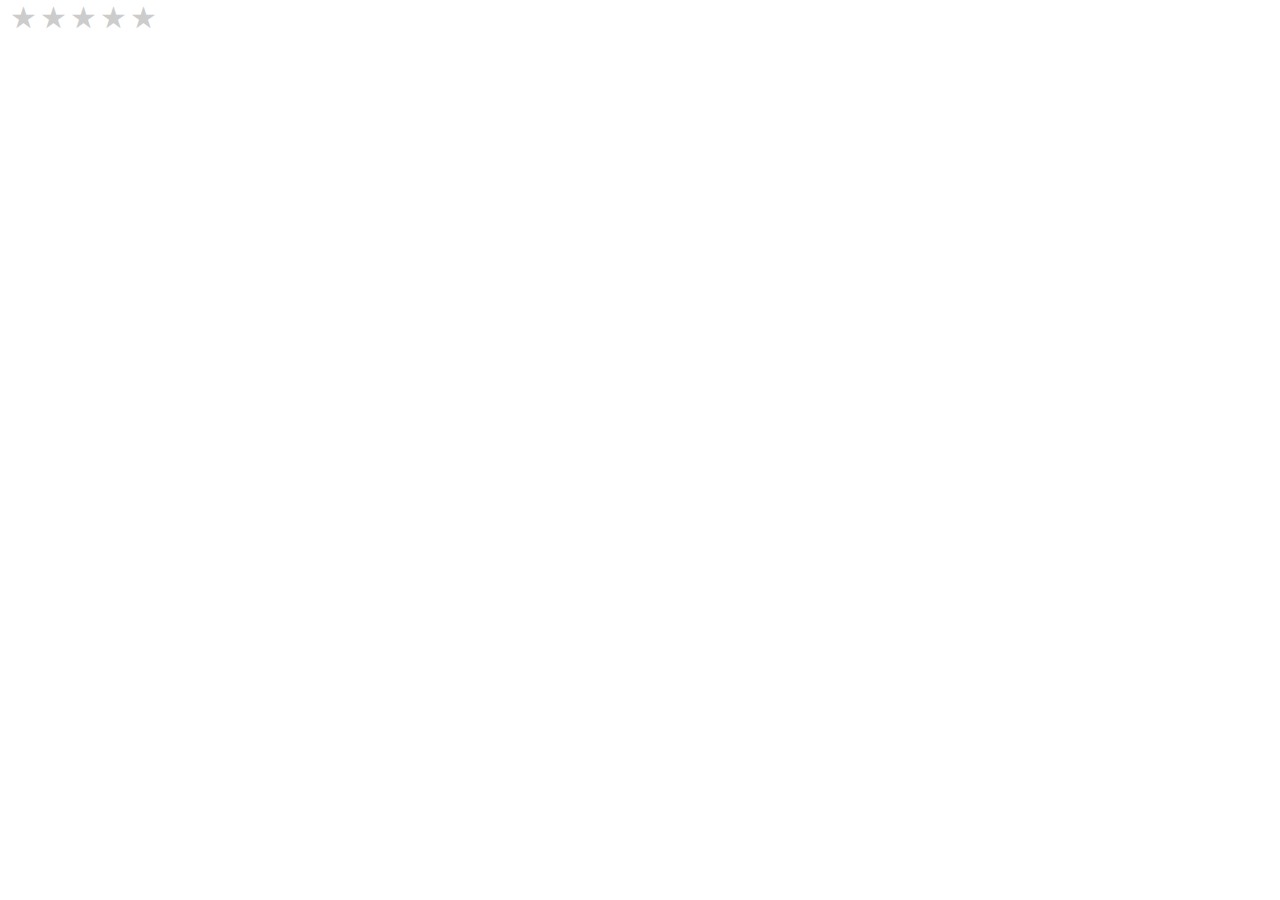
==== index.html @ 42a5ca19 "Initial commit" ====
<!DOCTYPE html>
<html lang="en">
  <head>
    <title>Home</title>
    <meta charset="UTF-8" />
    <meta name="viewport" content="width=device-width" />
    <link rel="stylesheet" href="styles.css" />
    <link rel="stylesheet" href="rating-component/style.css" class="rel" />
    <link rel="stylesheet" href="satisfied-component/style.css" class="rel" />
    <link rel="stylesheet" href="dissatisfied-component/style.css" class="rel" />
    <script type="module" src="script.js"></script>
    <script type="module" src="rating-component/rating.js"></script>
  </head>
  <body id="app-body">
    
  </body>
</html>
---- styles.css ----

---- rating-component/style.css ----
/** Variables */

:root {
  --star-background-color-hover: rgb(39, 204, 137);
  --star-background-color-clicked: rgb(39, 204, 137);
}

/** Component style */

*{
  margin: 0;
  padding: 0;
  
}
.rate {
  float: left;
  height: 46px;
  padding: 0 10px;
}
.rate:not(:checked) > input {
  position:absolute;
  top:-9999px;
}
.rate:not(:checked) > label {
  float:right;
  width:1em;
  overflow:hidden;
  white-space:nowrap;
  cursor:pointer;
  font-size:30px;
  color:#ccc;
}
.rate:not(:checked) > label:before {
  content: '★ ';
}
.rate > input:checked ~ label {
  /* color: #ffc700;     */
  color: var(--star-background-color-clicked);
}
.rate:not(:checked) > label:hover,
.rate:not(:checked) > label:hover ~ label {
  /* color: #deb217;  */
  color: var(--star-background-color-hover); 
   
}
.rate > input:checked + label:hover,
.rate > input:checked + label:hover ~ label,
.rate > input:checked ~ label:hover,
.rate > input:checked ~ label:hover ~ label,
.rate > label:hover ~ input:checked ~ label {
  /* color: #c59b08; */
  color: var(--star-background-color-hover);
}

/* Modified from: https://github.com/mukulkant/Star-rating-using-pure-css */
---- satisfied-component/style.css ----
.container {
  width: 100px;
  height: 100px;
  background-color: pink;
}

p {
  color: blue;
}
---- dissatisfied-component/style.css ----
p {
  color:red;
}


.container {
  width: 100px;
  height: 100px;
  background-color: yellowgreen;
}
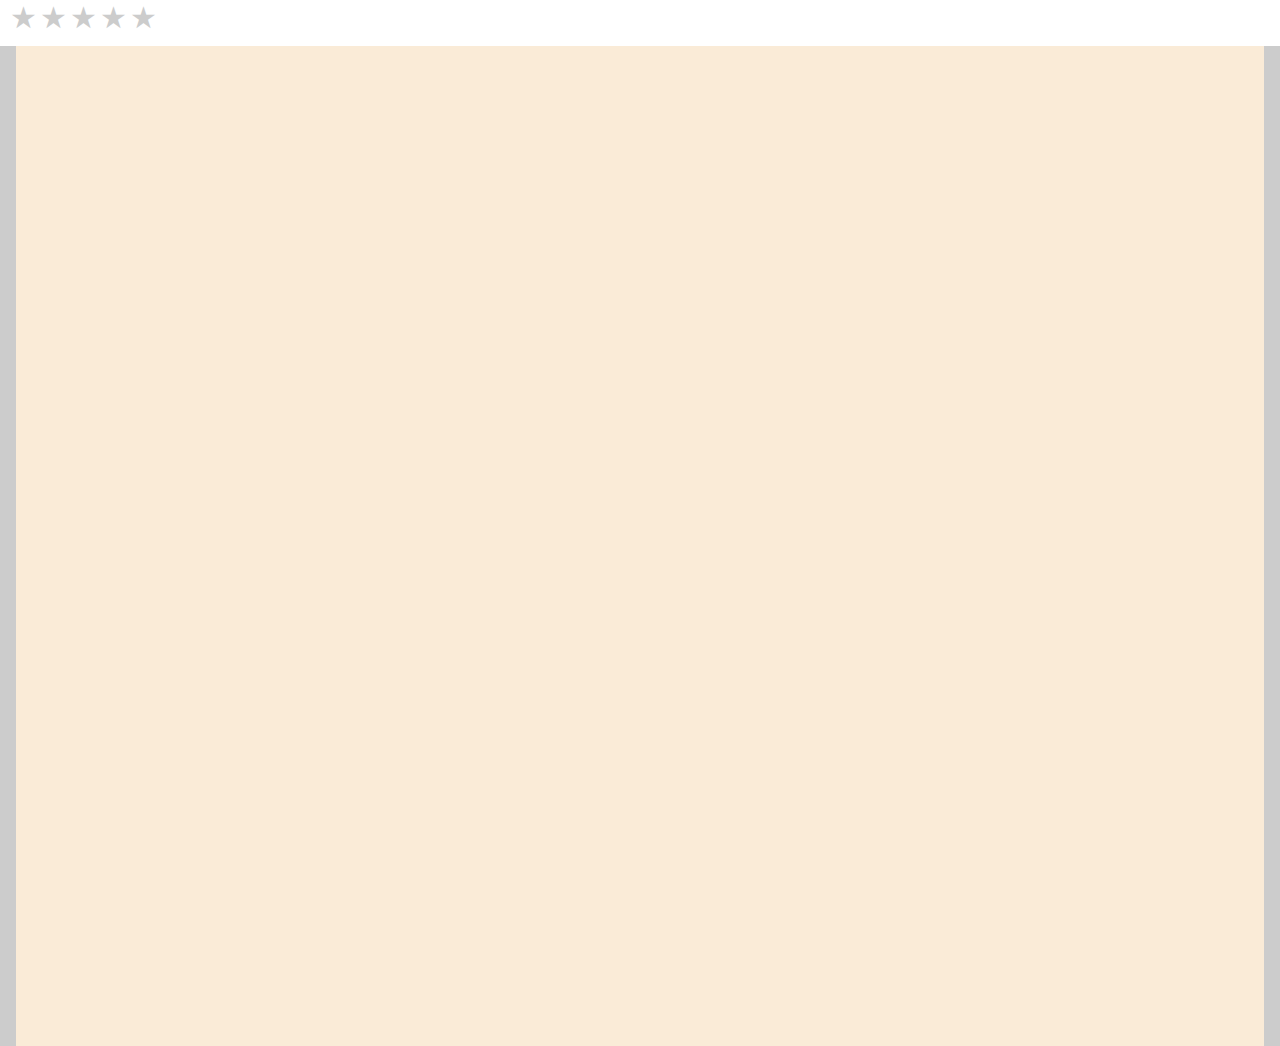
==== commit 869ea007: "4 files modified" ====
--- a/index.html
+++ b/index.html
@@ -7,6 +7,7 @@
     <link rel="stylesheet" href="styles.css" />
     <link rel="stylesheet" href="rating-component/style.css" class="rel" />
     <link rel="stylesheet" href="satisfied-component/style.css" class="rel" />
+    <link rel="stylesheet" href="satisfied-component/video-testimonial/style.css" class="rel" />
     <link rel="stylesheet" href="dissatisfied-component/style.css" class="rel" />
     <script type="module" src="script.js"></script>
     <script type="module" src="rating-component/rating.js"></script>
--- a/rating-component/style.css
+++ b/rating-component/style.css
@@ -3,6 +3,27 @@
 :root {
   --star-background-color-hover: rgb(39, 204, 137);
   --star-background-color-clicked: rgb(39, 204, 137);
+}
+
+.page {
+  width: 100vw;
+  height: 100vh;
+  min-width: 500px;
+  min-height:1000px;
+  background-color: #ccc;
+  display: flex;
+  justify-content: center;
+  align-items: center;
+}
+
+#rating-option-result {
+  width: 100%;
+  height: 100%;
+  margin: 1em;
+  display: flex;
+  justify-content: center;
+  align-items: center;
+  background: antiquewhite;
 }
 
 /** Component style */
--- a/satisfied-component/style.css
+++ b/satisfied-component/style.css
@@ -1,9 +1,50 @@
-.container {
-  width: 100px;
-  height: 100px;
+.sat-container {
+  width: 75vw;
+  height: 75vh;
+  min-height: 520px;
   background-color: pink;
+}
+
+.video-testimonial-container {
+
 }
 
 p {
   color: blue;
+}
+
+.info {
+  display: flex;
+  flex-direction: row;
+  row-gap: 1em;
+}
+
+.simil-material {
+  height: 20px;
+}
+
+.buttons {
+  display: flex;
+  flex-direction: column;
+}
+
+.sat-img {
+  width: 24px;
+  height:  24px;
+  margin-right: 1em;
+}
+
+.sat-button {
+  display: flex;
+  flex-direction: row;
+  justify-content: start;
+  width: calc(100% - 2em);
+}
+
+.sat-icon {
+  width: calc(100% - 2em);
+  margin: 1em;
+  display: flex;
+  justify-content: center;
+  align-items: center;
 }--- a/satisfied-component/video-testimonial/style.css
+++ b/satisfied-component/video-testimonial/style.css
@@ -0,0 +1,5 @@
+.sat-testimonial-container {
+  width: 100px; 
+  height: 100px; 
+  background: black;
+}--- a/dissatisfied-component/style.css
+++ b/dissatisfied-component/style.css
@@ -1,10 +1,102 @@
+
+:root {
+  --stars-color: rgb(39, 204, 137);
+}
+
 p {
   color:red;
 }
 
+img {
+  width: 100px;
+  height:  100px;
+}
 
-.container {
-  width: 100px;
-  height: 100px;
-  background-color: yellowgreen;
+.dis-container {
+  /* width: 75%;
+  height: 100%; */
+  width: 75vw;
+  height: 75vh;
+  min-height: 520px;
+  background-color: aqua;
+  display: flex;
+  flex-direction: column;
+}
+
+.info {
+  display: flex;
+  flex-direction: row;
+  row-gap: 1em;
+}
+
+.simil-material {
+  height: 20px;
+}
+
+.submit-options {
+  width: 100%;
+  height: 100%;
+}
+
+.submit-options, button {
+  display: flex;
+  align-items: flex-end;
+  justify-content: center;
+}
+
+input {
+  padding-top: 10.5px;
+  padding-bottom: 10.5px;
+  border-radius: 5px;
+  border-width: 1px;
+  margin: 1em;
+}
+
+#review {
+  height: 30em;
+  margin:1em;
+  width: calc(100% - 2em);
+  resize: none;
+  min-height: 5em;
+  max-height: 6em ;
+}
+
+#email {
+  margin-right: 0.5em;
+  width: calc(100% - 1em);
+}
+
+#telephone {
+  margin-left: 0.5em;
+  width: calc(100% - 1em);
+}
+
+input:focus {
+  outline: none !important;
+  border:1px solid var(--stars-color);
+  /* box-shadow: 0 0 10px var(--stars-color); */
+}
+
+button {
+  color: rgba(0, 0, 0, 0.26);
+  box-shadow: no;
+  background-color: rgba(0, 0, 0, 0.12);
+  width: 100%;
+  height: 50px;
+  padding: 1em;
+  margin: 1em;
+  border-radius: 30px;
+}
+
+.text {
+  margin: 1em;
+}
+
+.icon {
+  width: calc(100% - 2em);
+  height: 100%;
+  margin: 1em;
+  display: flex;
+  justify-content: center;
+  align-items: center;
 }